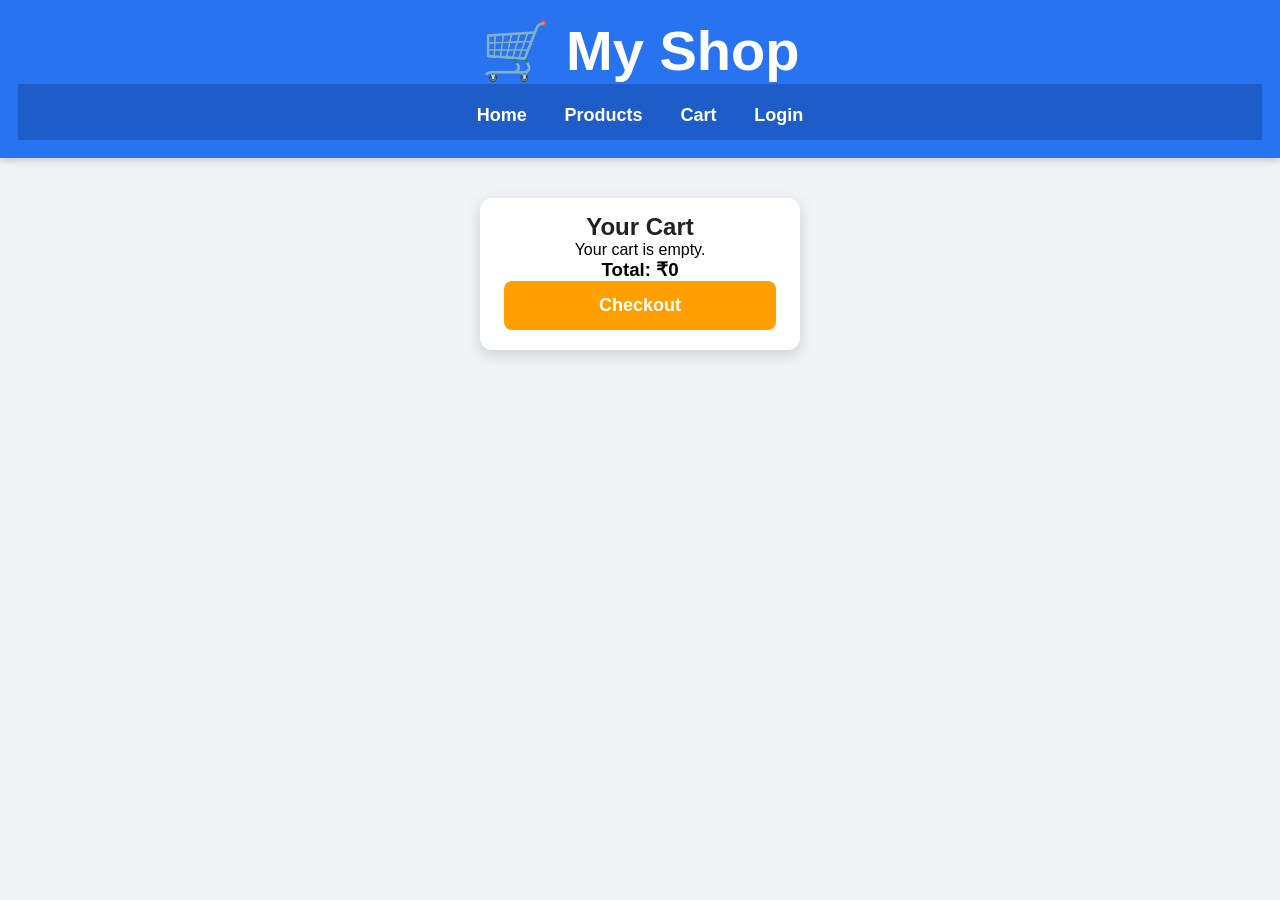
==== cart.html @ 783c5338 "Add files via upload" ====
<!DOCTYPE html>
<html lang="en">
<head>
<meta charset="UTF-8">
<meta name="viewport" content="width=device-width, initial-scale=1.0">
<title>Cart - My Shop</title>
<link rel="stylesheet" href="style.css">
</head>
<body>

<header>
<h1>🛒 My Shop</h1>

<nav>
<a href="index.html">Home</a>
<a href="products.html">Products</a>
<a href="cart.html">Cart</a>
<a href="login.html">Login</a>
</nav>

</header>

<div class="product">
<h2>Your Cart</h2>

<div id="cartItems"></div>

<h3 id="total">Total: ₹0</h3>

<button onclick="checkout()">Checkout</button>
</div>

<script>
let cart = JSON.parse(localStorage.getItem("cart")) || [];
let total = 0;
let output = "";

if(cart.length === 0){
    output = "<p>Your cart is empty.</p>";
}else{
    cart.forEach(item=>{
        total += item.price;
        output += `
        <div style="padding:10px;border-bottom:1px solid #ddd;">
            <h3>${item.name}</h3>
            <p>₹${item.price}</p>
        </div>`;
    });
}

document.getElementById("cartItems").innerHTML = output;
document.getElementById("total").innerHTML = "Total: ₹" + total;

function checkout(){
    if(cart.length===0){
        alert("Cart is empty!");
        return;
    }

    alert("Order placed successfully!");
    localStorage.removeItem("cart");
    location.reload();
}
</script>

</body>
</html>
---- style.css ----
*{
    margin:0;
    padding:0;
    box-sizing:border-box;
    font-family:Arial,sans-serif;
}

body{
    background:#f1f3f6;
}

header{
    background:#2874f0;
    color:#fff;
    text-align:center;
    padding:18px;
    font-size:28px;
    font-weight:bold;
    box-shadow:0 2px 8px rgba(0,0,0,.2);
}

.product{
    width:320px;
    margin:40px auto;
    background:#fff;
    border-radius:12px;
    overflow:hidden;
    box-shadow:0 5px 15px rgba(0,0,0,.15);
    transition:.3s;
    text-align:center;
}

.product:hover{
    transform:translateY(-5px);
}

.product img{
    width:100%;
    height:250px;
    object-fit:cover;
}

.product h2{
    font-size:24px;
    margin-top:15px;
    color:#222;
}

.price{
    color:#008000;
    font-size:28px;
    font-weight:bold;
    margin:15px 0;
}

button{
    width:85%;
    padding:14px;
    margin-bottom:20px;
    border:none;
    border-radius:8px;
    background:#ff9f00;
    color:#fff;
    font-size:18px;
    font-weight:bold;
    cursor:pointer;
    transition:.3s;
}

button:hover{
    background:#fb641b;
}

button:active{
    transform:scale(.98);
}

@media(max-width:400px){
    .product{
        width:95%;
    }

    header{
        font-size:24px;
    }
}nav{
    background:#1e5cc8;
    padding:12px;
    text-align:center;
}

nav a{
    color:white;
    text-decoration:none;
    margin:0 15px;
    font-size:18px;
    font-weight:bold;
}

.search-box{
    text-align:center;
    margin:20px;
}

.search-box input{
    width:80%;
    max-width:400px;
    padding:12px;
    border:2px solid #2874f0;
    border-radius:8px;
    font-size:16px;
}.products{
    display:flex;
    flex-wrap:wrap;
    justify-content:center;
    gap:20px;
    padding:20px;
}
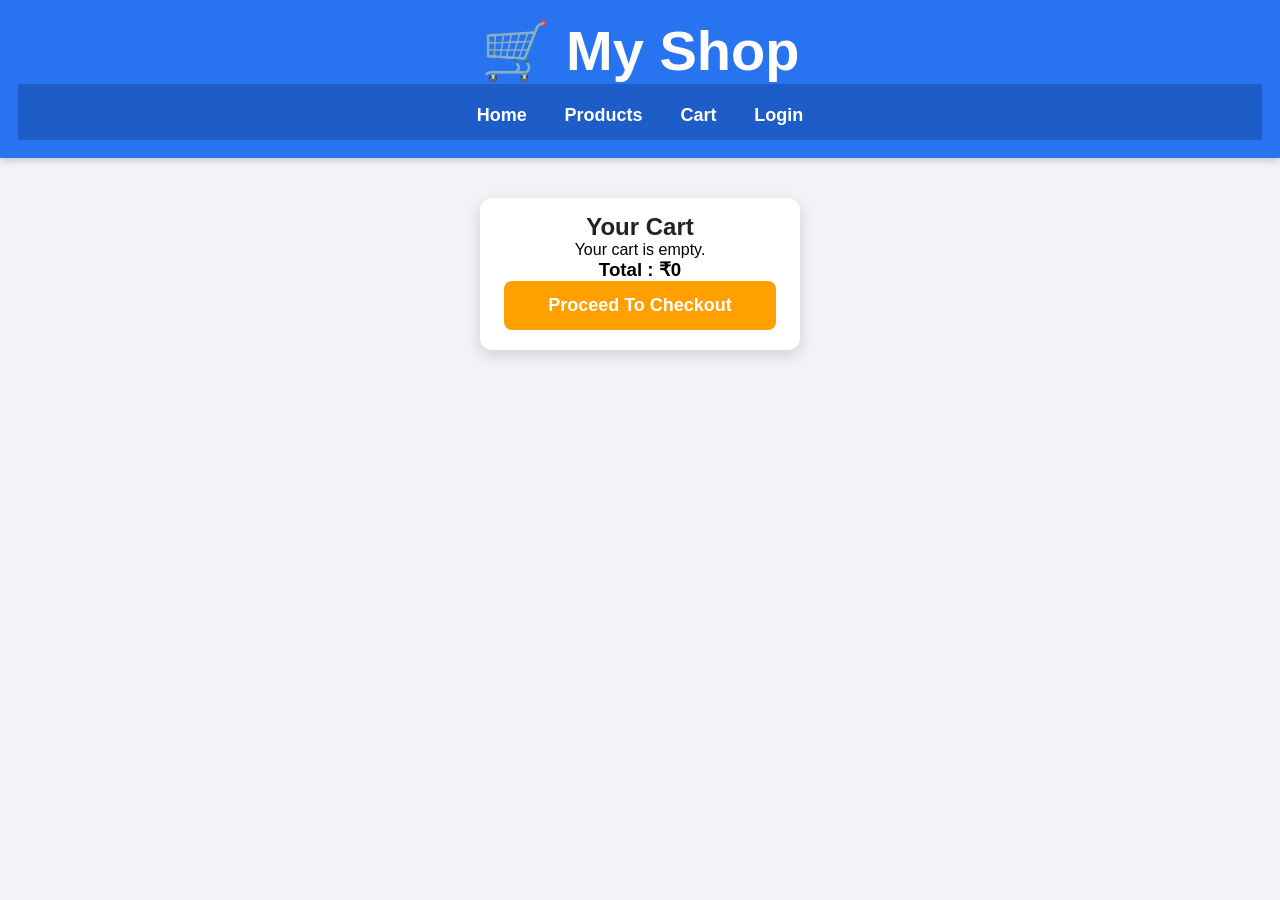
==== commit 8c1856d4: "Update cart.html" ====
--- a/cart.html
+++ b/cart.html
@@ -4,11 +4,14 @@
 <meta charset="UTF-8">
 <meta name="viewport" content="width=device-width, initial-scale=1.0">
 <title>Cart - My Shop</title>
+
 <link rel="stylesheet" href="style.css">
+
 </head>
 <body>
 
 <header>
+
 <h1>🛒 My Shop</h1>
 
 <nav>
@@ -21,47 +24,69 @@
 </header>
 
 <div class="product">
+
 <h2>Your Cart</h2>
 
 <div id="cartItems"></div>
 
 <h3 id="total">Total: ₹0</h3>
 
-<button onclick="checkout()">Checkout</button>
+<button onclick="checkout()">Proceed To Checkout</button>
+
 </div>
 
 <script>
+
 let cart = JSON.parse(localStorage.getItem("cart")) || [];
+
 let total = 0;
+
 let output = "";
 
 if(cart.length === 0){
-    output = "<p>Your cart is empty.</p>";
+
+output = "<p>Your cart is empty.</p>";
+
 }else{
-    cart.forEach(item=>{
-        total += item.price;
-        output += `
-        <div style="padding:10px;border-bottom:1px solid #ddd;">
-            <h3>${item.name}</h3>
-            <p>₹${item.price}</p>
-        </div>`;
-    });
+
+cart.forEach(item=>{
+
+total += Number(item.price);
+
+output += `
+<div style="padding:10px;border-bottom:1px solid #ddd;">
+<h3>${item.name}</h3>
+<p>₹${item.price}</p>
+</div>
+`;
+
+});
+
 }
 
 document.getElementById("cartItems").innerHTML = output;
-document.getElementById("total").innerHTML = "Total: ₹" + total;
+
+document.getElementById("total").innerHTML = "Total : ₹" + total;
 
 function checkout(){
-    if(cart.length===0){
-        alert("Cart is empty!");
-        return;
-    }
 
-    alert("Order placed successfully!");
-    localStorage.removeItem("cart");
-    location.reload();
+if(cart.length===0){
+
+alert("Cart is empty!");
+
+return;
+
 }
+
+// Total Save
+localStorage.setItem("cartTotal", total);
+
+// Checkout Page Open
+window.location.href="checkout.html";
+
+}
+
 </script>
 
 </body>
-</html>+</html>
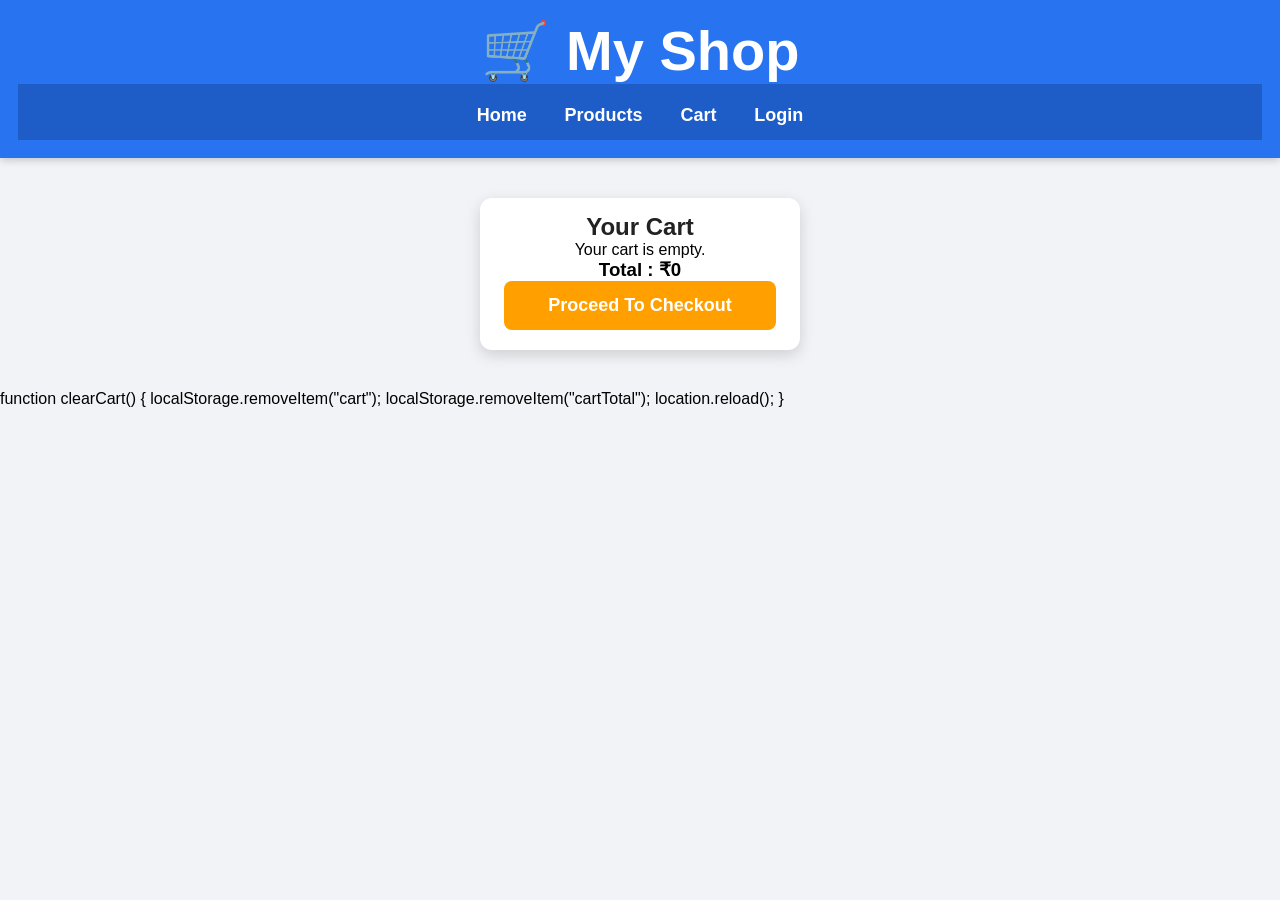
==== commit ac325612: "Update cart.html" ====
--- a/cart.html
+++ b/cart.html
@@ -86,7 +86,11 @@
 
 }
 
-</script>
+</script>function clearCart() {
+    localStorage.removeItem("cart");
+    localStorage.removeItem("cartTotal");
+    location.reload();
+}
 
 </body>
 </html>
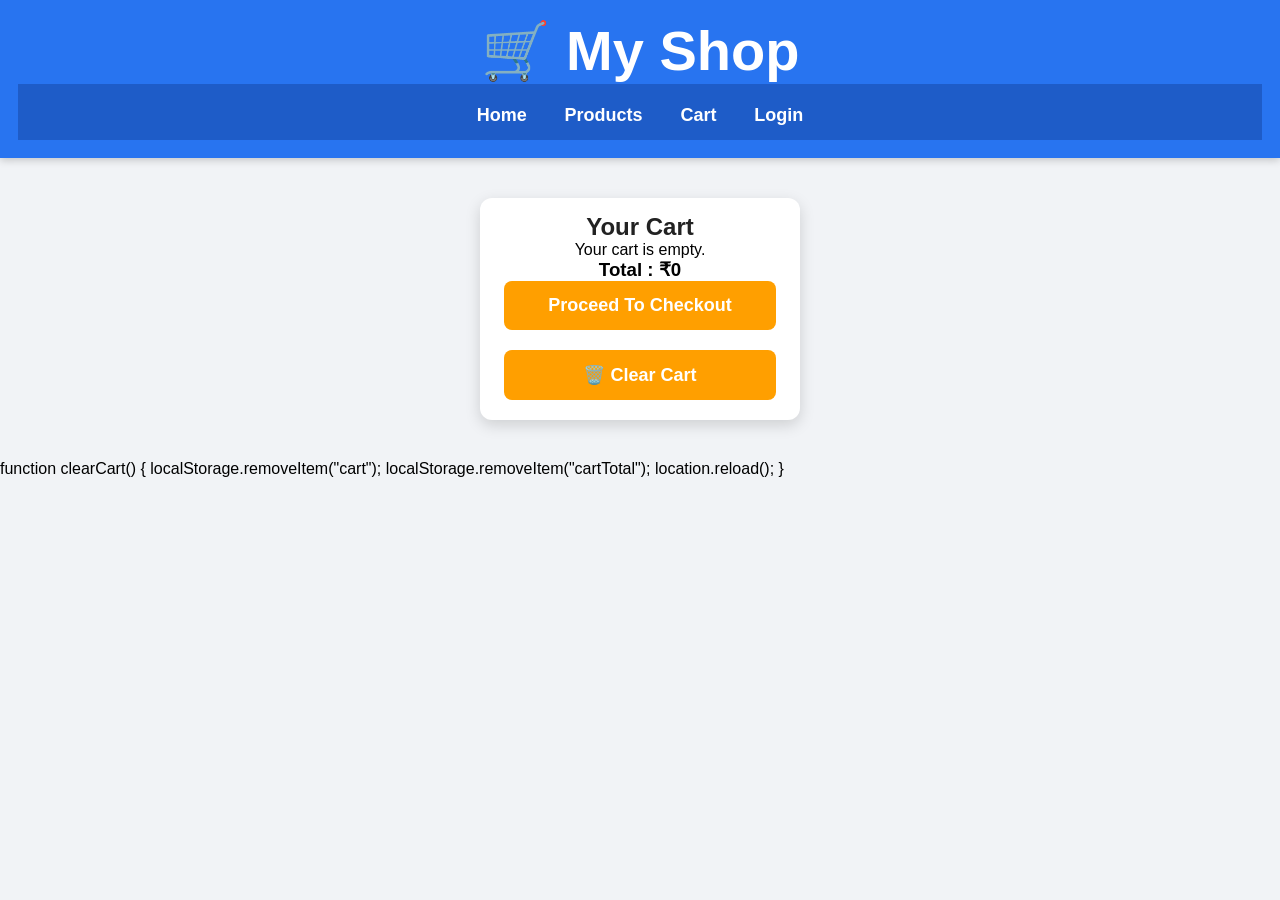
==== commit 45341d04: "Update cart.html" ====
--- a/cart.html
+++ b/cart.html
@@ -32,7 +32,7 @@
 <h3 id="total">Total: ₹0</h3>
 
 <button onclick="checkout()">Proceed To Checkout</button>
-
+<button onclick="clearCart()">🗑️ Clear Cart</button>
 </div>
 
 <script>
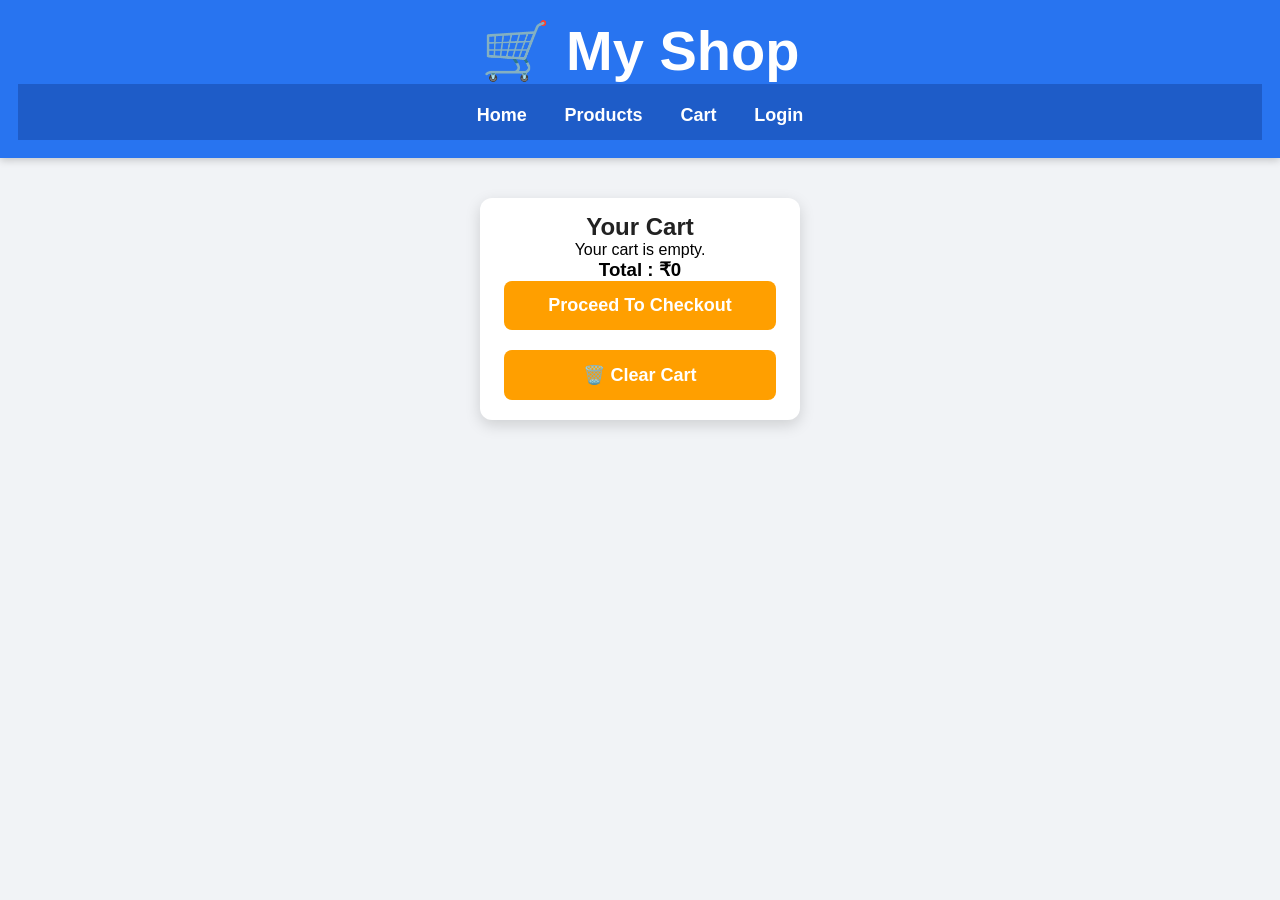
==== commit 930a8a3a: "Update cart.html" ====
--- a/cart.html
+++ b/cart.html
@@ -29,10 +29,12 @@
 
 <div id="cartItems"></div>
 
-<h3 id="total">Total: ₹0</h3>
+<h3 id="total">Total : ₹0</h3>
 
 <button onclick="checkout()">Proceed To Checkout</button>
+
 <button onclick="clearCart()">🗑️ Clear Cart</button>
+
 </div>
 
 <script>
@@ -45,22 +47,22 @@
 
 if(cart.length === 0){
 
-output = "<p>Your cart is empty.</p>";
+    output = "<p>Your cart is empty.</p>";
 
 }else{
 
-cart.forEach(item=>{
+    cart.forEach(item=>{
 
-total += Number(item.price);
+        total += Number(item.price);
 
-output += `
-<div style="padding:10px;border-bottom:1px solid #ddd;">
-<h3>${item.name}</h3>
-<p>₹${item.price}</p>
-</div>
-`;
+        output += `
+        <div style="padding:10px;border-bottom:1px solid #ddd;">
+            <h3>${item.name}</h3>
+            <p>₹${item.price}</p>
+        </div>
+        `;
 
-});
+    });
 
 }
 
@@ -70,27 +72,31 @@
 
 function checkout(){
 
-if(cart.length===0){
+    if(cart.length === 0){
 
-alert("Cart is empty!");
+        alert("Cart is empty!");
+        return;
 
-return;
+    }
+
+    localStorage.setItem("cartTotal", total);
+
+    window.location.href = "checkout.html";
 
 }
 
-// Total Save
-localStorage.setItem("cartTotal", total);
+function clearCart(){
 
-// Checkout Page Open
-window.location.href="checkout.html";
+    localStorage.removeItem("cart");
+    localStorage.removeItem("cartTotal");
+
+    alert("Cart Cleared Successfully!");
+
+    location.reload();
 
 }
 
-</script>function clearCart() {
-    localStorage.removeItem("cart");
-    localStorage.removeItem("cartTotal");
-    location.reload();
-}
+</script>
 
 </body>
 </html>
